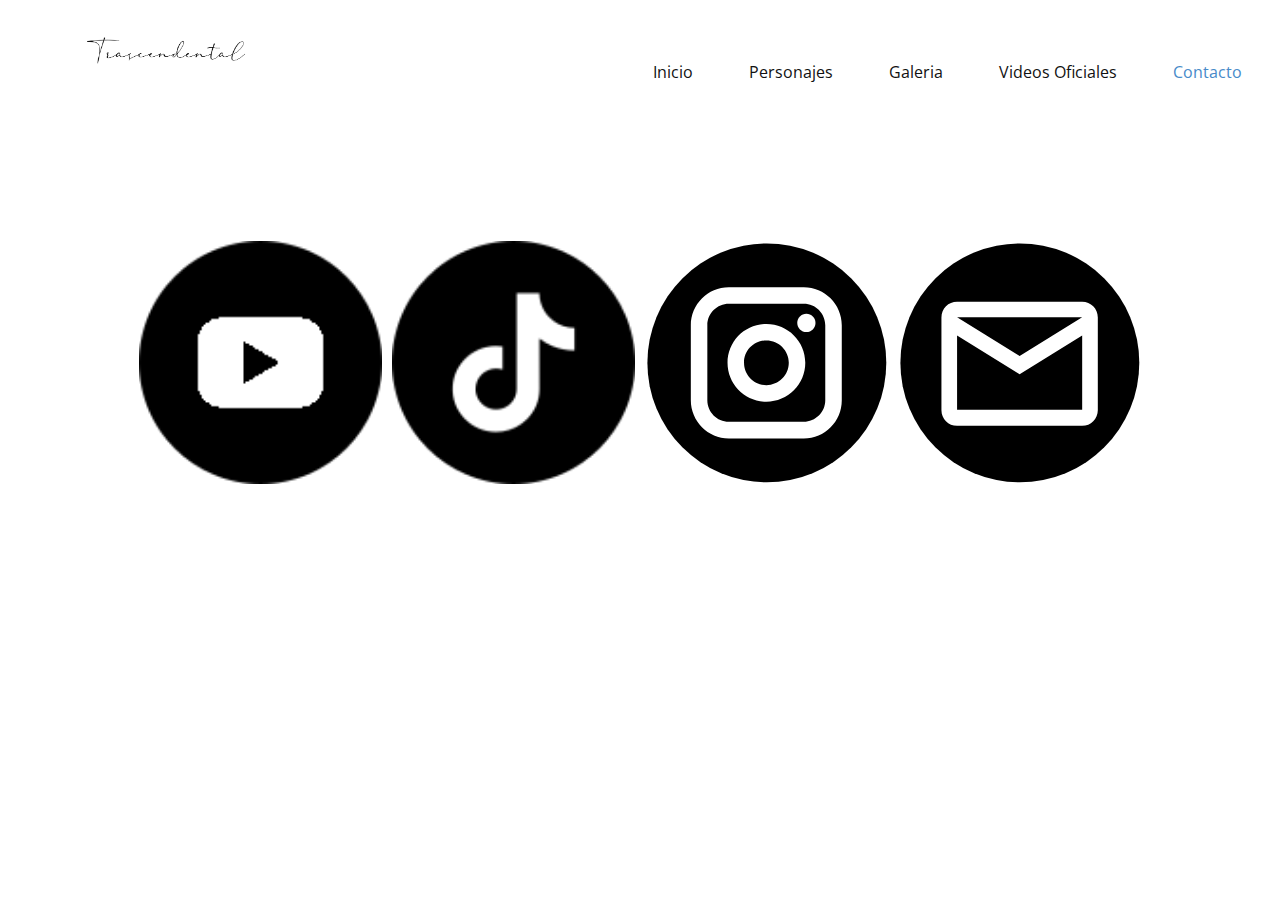
==== Contacto.html @ 2d38c0ff "Add files via upload" ====
<!DOCTYPE html>
<html style="font-size: 16px;" lang="es"><head>
    <meta name="viewport" content="width=device-width, initial-scale=1.0">
    <meta charset="utf-8">
    <meta name="keywords" content="">
    <meta name="description" content="">
    <title>Contacto</title>
    <link rel="stylesheet" href="nicepage.css" media="screen">
<link rel="stylesheet" href="Contacto.css" media="screen">
    <script class="u-script" type="text/javascript" src="jquery.js" defer=""></script>
    <script class="u-script" type="text/javascript" src="nicepage.js" defer=""></script>
    <meta name="generator" content="Nicepage 4.19.3, nicepage.com">
    <link id="u-theme-google-font" rel="stylesheet" href="https://fonts.googleapis.com/css?family=Roboto:100,100i,300,300i,400,400i,500,500i,700,700i,900,900i|Open+Sans:300,300i,400,400i,500,500i,600,600i,700,700i,800,800i">
    
    
    <script type="application/ld+json">{
		"@context": "http://schema.org",
		"@type": "Organization",
		"name": "",
		"logo": "images/Myproject-1.png"
}</script>
    <meta name="theme-color" content="#478ac9">
    <meta property="og:title" content="Contacto">
    <meta property="og:type" content="website">
  </head>
  <body class="u-body u-xl-mode" data-lang="es"><header class="u-clearfix u-header u-white u-header" id="sec-2659"><div class="u-clearfix u-sheet u-sheet-1">
        <a href="https://nicepage.com" class="u-image u-logo u-image-1" data-image-width="2559" data-image-height="853">
          <img src="images/Myproject-1.png" class="u-logo-image u-logo-image-1">
        </a>
        <nav class="u-menu u-menu-one-level u-offcanvas u-menu-1">
          <div class="menu-collapse" style="font-size: 1rem; letter-spacing: 0px;">
            <a class="u-button-style u-custom-left-right-menu-spacing u-custom-padding-bottom u-custom-top-bottom-menu-spacing u-nav-link u-text-active-palette-1-base u-text-hover-palette-2-base" href="#">
              <svg class="u-svg-link" viewBox="0 0 24 24"><use xmlns:xlink="http://www.w3.org/1999/xlink" xlink:href="#menu-hamburger"></use></svg>
              <svg class="u-svg-content" version="1.1" id="menu-hamburger" viewBox="0 0 16 16" x="0px" y="0px" xmlns:xlink="http://www.w3.org/1999/xlink" xmlns="http://www.w3.org/2000/svg"><g><rect y="1" width="16" height="2"></rect><rect y="7" width="16" height="2"></rect><rect y="13" width="16" height="2"></rect>
</g></svg>
            </a>
          </div>
          <div class="u-custom-menu u-nav-container">
            <ul class="u-nav u-unstyled u-nav-1"><li class="u-nav-item"><a class="u-button-style u-nav-link u-text-active-palette-1-base u-text-hover-palette-2-base" href="Inicio.html" style="padding: 10px 28px;">Inicio</a>
</li><li class="u-nav-item"><a class="u-button-style u-nav-link u-text-active-palette-1-base u-text-hover-palette-2-base" href="Personajes.html" style="padding: 10px 28px;">Personajes</a>
</li><li class="u-nav-item"><a class="u-button-style u-nav-link u-text-active-palette-1-base u-text-hover-palette-2-base" href="Galeria-.html" style="padding: 10px 28px;">Galeria </a>
</li><li class="u-nav-item"><a class="u-button-style u-nav-link u-text-active-palette-1-base u-text-hover-palette-2-base" href="Videos-Oficiales.html" style="padding: 10px 28px;">Videos Oficiales</a>
</li><li class="u-nav-item"><a class="u-button-style u-nav-link u-text-active-palette-1-base u-text-hover-palette-2-base" href="Contacto.html" style="padding: 10px 28px;">Contacto</a>
</li></ul>
          </div>
          <div class="u-custom-menu u-nav-container-collapse">
            <div class="u-black u-container-style u-inner-container-layout u-opacity u-opacity-95 u-sidenav">
              <div class="u-inner-container-layout u-sidenav-overflow">
                <div class="u-menu-close"></div>
                <ul class="u-align-center u-nav u-popupmenu-items u-unstyled u-nav-2"><li class="u-nav-item"><a class="u-button-style u-nav-link" href="Inicio.html">Inicio</a>
</li><li class="u-nav-item"><a class="u-button-style u-nav-link" href="Personajes.html">Personajes</a>
</li><li class="u-nav-item"><a class="u-button-style u-nav-link" href="Galeria-.html">Galeria </a>
</li><li class="u-nav-item"><a class="u-button-style u-nav-link" href="Videos-Oficiales.html">Videos Oficiales</a>
</li><li class="u-nav-item"><a class="u-button-style u-nav-link" href="Contacto.html">Contacto</a>
</li></ul>
              </div>
            </div>
            <div class="u-black u-menu-overlay u-opacity u-opacity-70"></div>
          </div>
        </nav>
      </div></header>
    <section class="u-clearfix u-section-1" id="sec-1d58">
      <div class="u-clearfix u-sheet u-valign-middle u-sheet-1">
        <div class="u-social-icons u-spacing-10 u-social-icons-1">
          <a class="u-social-url" title="Youtube" target="_blank" href="https://www.youtube.com/channel/UCppPQtvxBf1wOd4Tvjr6vfA"><span class="u-file-icon u-icon u-social-facebook u-social-icon u-text-black u-icon-1"><img src="images/3670147-3b7e85fe.png" alt=""></span>
          </a>
          <a class="u-social-url" title="TikTok" target="_blank" href="https://www.tiktok.com/@trascendentalserie"><span class="u-file-icon u-icon u-social-icon u-social-twitter u-text-black u-icon-2"><img src="images/3116491-20192429.png" alt=""></span>
          </a>
          <a class="u-social-url" title="instagram" target="_blank" href="https://www.instagram.com/trascendental_webserie/"><span class="u-icon u-social-icon u-social-instagram u-text-black u-icon-3"><svg class="u-svg-link" preserveAspectRatio="xMidYMin slice" viewBox="0 0 112 112" style=""><use xmlns:xlink="http://www.w3.org/1999/xlink" xlink:href="#svg-e556"></use></svg><svg class="u-svg-content" viewBox="0 0 112 112" x="0" y="0" id="svg-e556"><circle fill="currentColor" cx="56.1" cy="56.1" r="55"></circle><path fill="#FFFFFF" d="M55.9,38.2c-9.9,0-17.9,8-17.9,17.9C38,66,46,74,55.9,74c9.9,0,17.9-8,17.9-17.9C73.8,46.2,65.8,38.2,55.9,38.2
z M55.9,66.4c-5.7,0-10.3-4.6-10.3-10.3c-0.1-5.7,4.6-10.3,10.3-10.3c5.7,0,10.3,4.6,10.3,10.3C66.2,61.8,61.6,66.4,55.9,66.4z"></path><path fill="#FFFFFF" d="M74.3,33.5c-2.3,0-4.2,1.9-4.2,4.2s1.9,4.2,4.2,4.2s4.2-1.9,4.2-4.2S76.6,33.5,74.3,33.5z"></path><path fill="#FFFFFF" d="M73.1,21.3H38.6c-9.7,0-17.5,7.9-17.5,17.5v34.5c0,9.7,7.9,17.6,17.5,17.6h34.5c9.7,0,17.5-7.9,17.5-17.5V38.8
C90.6,29.1,82.7,21.3,73.1,21.3z M83,73.3c0,5.5-4.5,9.9-9.9,9.9H38.6c-5.5,0-9.9-4.5-9.9-9.9V38.8c0-5.5,4.5-9.9,9.9-9.9h34.5
c5.5,0,9.9,4.5,9.9,9.9V73.3z"></path></svg></span>
          </a>
          <a class="u-social-url" target="_blank" data-type="Email" title="Email" href="mailto:trascendentalserie@gmail.com"><span class="u-icon u-social-email u-social-icon u-text-black u-icon-4"><svg class="u-svg-link" preserveAspectRatio="xMidYMin slice" viewBox="0 0 112 112" style=""><use xmlns:xlink="http://www.w3.org/1999/xlink" xlink:href="#svg-6e7f"></use></svg><svg class="u-svg-content" viewBox="0 0 112 112" x="0" y="0" id="svg-6e7f"><circle fill="currentColor" cx="56.1" cy="56.1" r="55"></circle><path id="path3864" fill="#FFFFFF" d="M27.2,28h57.6c4,0,7.2,3.2,7.2,7.2l0,0v42.7c0,3.9-3.2,7.2-7.2,7.2l0,0H27.2
	c-4,0-7.2-3.2-7.2-7.2V35.2C20,31.1,23.2,28,27.2,28 M56,52.9l28.8-17.8H27.2L56,52.9 M27.2,77.7h57.6V43.5L56,61.3L27.2,43.5V77.7z
	"></path></svg></span>
          </a>
        </div>
      </div>
    </section>  
</body></html>
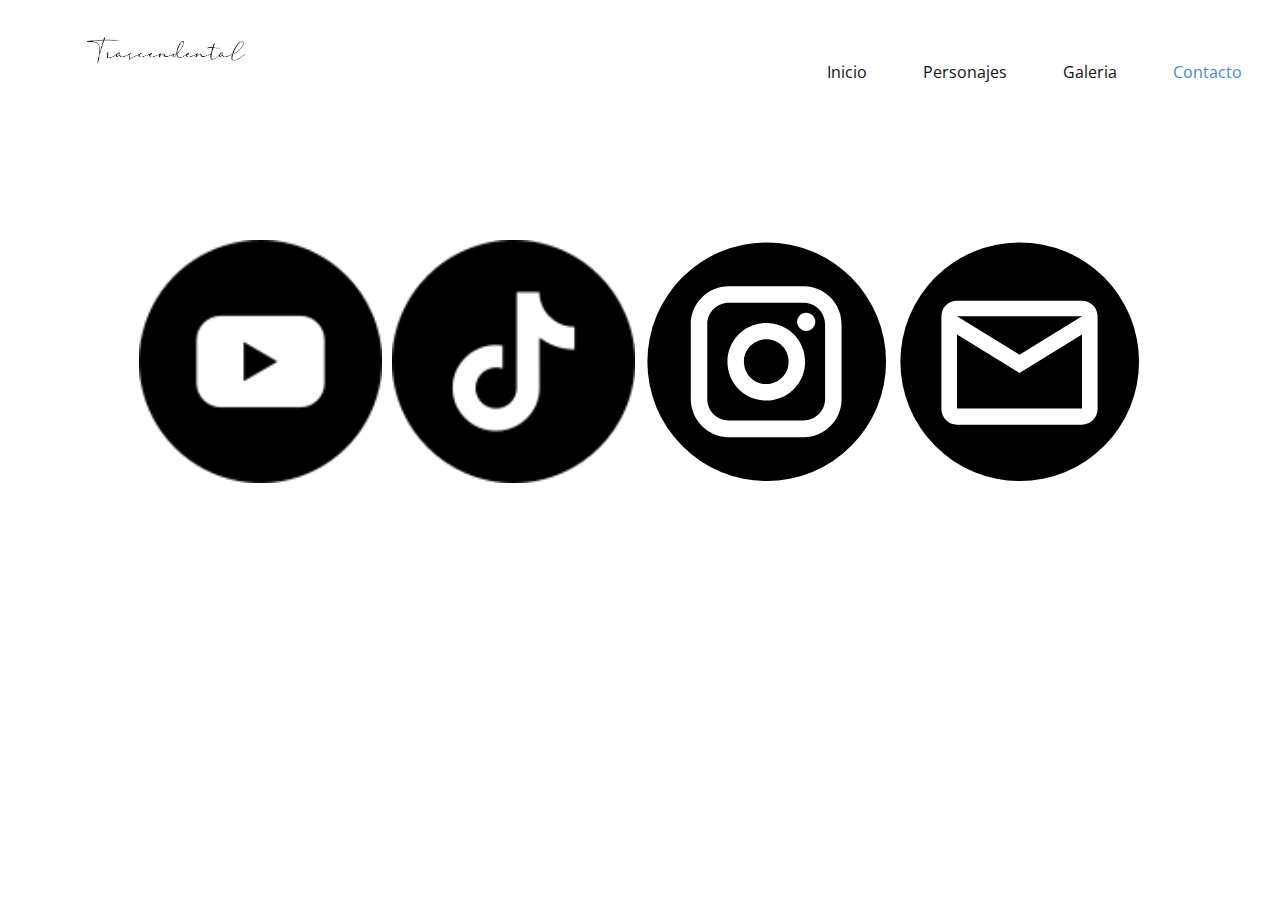
==== commit 9771248c: "Add files via upload" ====
--- a/Contacto.html
+++ b/Contacto.html
@@ -9,7 +9,7 @@
 <link rel="stylesheet" href="Contacto.css" media="screen">
     <script class="u-script" type="text/javascript" src="jquery.js" defer=""></script>
     <script class="u-script" type="text/javascript" src="nicepage.js" defer=""></script>
-    <meta name="generator" content="Nicepage 4.19.3, nicepage.com">
+    <meta name="generator" content="Nicepage 4.21.5, nicepage.com">
     <link id="u-theme-google-font" rel="stylesheet" href="https://fonts.googleapis.com/css?family=Roboto:100,100i,300,300i,400,400i,500,500i,700,700i,900,900i|Open+Sans:300,300i,400,400i,500,500i,600,600i,700,700i,800,800i">
     
     
@@ -24,7 +24,7 @@
     <meta property="og:type" content="website">
   </head>
   <body class="u-body u-xl-mode" data-lang="es"><header class="u-clearfix u-header u-white u-header" id="sec-2659"><div class="u-clearfix u-sheet u-sheet-1">
-        <a href="https://nicepage.com" class="u-image u-logo u-image-1" data-image-width="2559" data-image-height="853">
+        <a href="Inicio.html" class="u-image u-logo u-image-1" data-image-width="2559" data-image-height="853" title="Inicio">
           <img src="images/Myproject-1.png" class="u-logo-image u-logo-image-1">
         </a>
         <nav class="u-menu u-menu-one-level u-offcanvas u-menu-1">
@@ -39,7 +39,6 @@
             <ul class="u-nav u-unstyled u-nav-1"><li class="u-nav-item"><a class="u-button-style u-nav-link u-text-active-palette-1-base u-text-hover-palette-2-base" href="Inicio.html" style="padding: 10px 28px;">Inicio</a>
 </li><li class="u-nav-item"><a class="u-button-style u-nav-link u-text-active-palette-1-base u-text-hover-palette-2-base" href="Personajes.html" style="padding: 10px 28px;">Personajes</a>
 </li><li class="u-nav-item"><a class="u-button-style u-nav-link u-text-active-palette-1-base u-text-hover-palette-2-base" href="Galeria-.html" style="padding: 10px 28px;">Galeria </a>
-</li><li class="u-nav-item"><a class="u-button-style u-nav-link u-text-active-palette-1-base u-text-hover-palette-2-base" href="Videos-Oficiales.html" style="padding: 10px 28px;">Videos Oficiales</a>
 </li><li class="u-nav-item"><a class="u-button-style u-nav-link u-text-active-palette-1-base u-text-hover-palette-2-base" href="Contacto.html" style="padding: 10px 28px;">Contacto</a>
 </li></ul>
           </div>
@@ -50,7 +49,6 @@
                 <ul class="u-align-center u-nav u-popupmenu-items u-unstyled u-nav-2"><li class="u-nav-item"><a class="u-button-style u-nav-link" href="Inicio.html">Inicio</a>
 </li><li class="u-nav-item"><a class="u-button-style u-nav-link" href="Personajes.html">Personajes</a>
 </li><li class="u-nav-item"><a class="u-button-style u-nav-link" href="Galeria-.html">Galeria </a>
-</li><li class="u-nav-item"><a class="u-button-style u-nav-link" href="Videos-Oficiales.html">Videos Oficiales</a>
 </li><li class="u-nav-item"><a class="u-button-style u-nav-link" href="Contacto.html">Contacto</a>
 </li></ul>
               </div>
@@ -60,9 +58,9 @@
         </nav>
       </div></header>
     <section class="u-clearfix u-section-1" id="sec-1d58">
-      <div class="u-clearfix u-sheet u-valign-middle u-sheet-1">
+      <div class="u-clearfix u-sheet u-sheet-1">
         <div class="u-social-icons u-spacing-10 u-social-icons-1">
-          <a class="u-social-url" title="Youtube" target="_blank" href="https://www.youtube.com/channel/UCppPQtvxBf1wOd4Tvjr6vfA"><span class="u-file-icon u-icon u-social-facebook u-social-icon u-text-black u-icon-1"><img src="images/3670147-3b7e85fe.png" alt=""></span>
+          <a class="u-social-url" title="Youtube" target="_blank" href="https://www.youtube.com/channel/UCppPQtvxBf1wOd4Tvjr6vfA"><span class="u-file-icon u-icon u-social-facebook u-social-icon u-icon-1"><img src="images/3669688.png" alt=""></span>
           </a>
           <a class="u-social-url" title="TikTok" target="_blank" href="https://www.tiktok.com/@trascendentalserie"><span class="u-file-icon u-icon u-social-icon u-social-twitter u-text-black u-icon-2"><img src="images/3116491-20192429.png" alt=""></span>
           </a>
@@ -77,5 +75,5 @@
           </a>
         </div>
       </div>
-    </section>  
+    </section>
 </body></html>--- a/nicepage.css
+++ b/nicepage.css
@@ -1224,6 +1224,9 @@
   margin-bottom: 50px;
   padding-left: 50px;
 }
+.u-form-vertical.u-form-spacing-50 .u-form-group.u-form-line {
+  margin-left: 50px;
+}
 .u-form-vertical.u-form-spacing-49 {
   margin-left: -49px;
   width: calc(100% +  49px);
@@ -1232,6 +1235,9 @@
   margin-bottom: 49px;
   padding-left: 49px;
 }
+.u-form-vertical.u-form-spacing-49 .u-form-group.u-form-line {
+  margin-left: 49px;
+}
 .u-form-vertical.u-form-spacing-48 {
   margin-left: -48px;
   width: calc(100% +  48px);
@@ -1240,6 +1246,9 @@
   margin-bottom: 48px;
   padding-left: 48px;
 }
+.u-form-vertical.u-form-spacing-48 .u-form-group.u-form-line {
+  margin-left: 48px;
+}
 .u-form-vertical.u-form-spacing-47 {
   margin-left: -47px;
   width: calc(100% +  47px);
@@ -1248,6 +1257,9 @@
   margin-bottom: 47px;
   padding-left: 47px;
 }
+.u-form-vertical.u-form-spacing-47 .u-form-group.u-form-line {
+  margin-left: 47px;
+}
 .u-form-vertical.u-form-spacing-46 {
   margin-left: -46px;
   width: calc(100% +  46px);
@@ -1256,6 +1268,9 @@
   margin-bottom: 46px;
   padding-left: 46px;
 }
+.u-form-vertical.u-form-spacing-46 .u-form-group.u-form-line {
+  margin-left: 46px;
+}
 .u-form-vertical.u-form-spacing-45 {
   margin-left: -45px;
   width: calc(100% +  45px);
@@ -1264,6 +1279,9 @@
   margin-bottom: 45px;
   padding-left: 45px;
 }
+.u-form-vertical.u-form-spacing-45 .u-form-group.u-form-line {
+  margin-left: 45px;
+}
 .u-form-vertical.u-form-spacing-44 {
   margin-left: -44px;
   width: calc(100% +  44px);
@@ -1272,6 +1290,9 @@
   margin-bottom: 44px;
   padding-left: 44px;
 }
+.u-form-vertical.u-form-spacing-44 .u-form-group.u-form-line {
+  margin-left: 44px;
+}
 .u-form-vertical.u-form-spacing-43 {
   margin-left: -43px;
   width: calc(100% +  43px);
@@ -1280,6 +1301,9 @@
   margin-bottom: 43px;
   padding-left: 43px;
 }
+.u-form-vertical.u-form-spacing-43 .u-form-group.u-form-line {
+  margin-left: 43px;
+}
 .u-form-vertical.u-form-spacing-42 {
   margin-left: -42px;
   width: calc(100% +  42px);
@@ -1288,6 +1312,9 @@
   margin-bottom: 42px;
   padding-left: 42px;
 }
+.u-form-vertical.u-form-spacing-42 .u-form-group.u-form-line {
+  margin-left: 42px;
+}
 .u-form-vertical.u-form-spacing-41 {
   margin-left: -41px;
   width: calc(100% +  41px);
@@ -1296,6 +1323,9 @@
   margin-bottom: 41px;
   padding-left: 41px;
 }
+.u-form-vertical.u-form-spacing-41 .u-form-group.u-form-line {
+  margin-left: 41px;
+}
 .u-form-vertical.u-form-spacing-40 {
   margin-left: -40px;
   width: calc(100% +  40px);
@@ -1304,6 +1334,9 @@
   margin-bottom: 40px;
   padding-left: 40px;
 }
+.u-form-vertical.u-form-spacing-40 .u-form-group.u-form-line {
+  margin-left: 40px;
+}
 .u-form-vertical.u-form-spacing-39 {
   margin-left: -39px;
   width: calc(100% +  39px);
@@ -1312,6 +1345,9 @@
   margin-bottom: 39px;
   padding-left: 39px;
 }
+.u-form-vertical.u-form-spacing-39 .u-form-group.u-form-line {
+  margin-left: 39px;
+}
 .u-form-vertical.u-form-spacing-38 {
   margin-left: -38px;
   width: calc(100% +  38px);
@@ -1320,6 +1356,9 @@
   margin-bottom: 38px;
   padding-left: 38px;
 }
+.u-form-vertical.u-form-spacing-38 .u-form-group.u-form-line {
+  margin-left: 38px;
+}
 .u-form-vertical.u-form-spacing-37 {
   margin-left: -37px;
   width: calc(100% +  37px);
@@ -1328,6 +1367,9 @@
   margin-bottom: 37px;
   padding-left: 37px;
 }
+.u-form-vertical.u-form-spacing-37 .u-form-group.u-form-line {
+  margin-left: 37px;
+}
 .u-form-vertical.u-form-spacing-36 {
   margin-left: -36px;
   width: calc(100% +  36px);
@@ -1336,6 +1378,9 @@
   margin-bottom: 36px;
   padding-left: 36px;
 }
+.u-form-vertical.u-form-spacing-36 .u-form-group.u-form-line {
+  margin-left: 36px;
+}
 .u-form-vertical.u-form-spacing-35 {
   margin-left: -35px;
   width: calc(100% +  35px);
@@ -1344,6 +1389,9 @@
   margin-bottom: 35px;
   padding-left: 35px;
 }
+.u-form-vertical.u-form-spacing-35 .u-form-group.u-form-line {
+  margin-left: 35px;
+}
 .u-form-vertical.u-form-spacing-34 {
   margin-left: -34px;
   width: calc(100% +  34px);
@@ -1352,6 +1400,9 @@
   margin-bottom: 34px;
   padding-left: 34px;
 }
+.u-form-vertical.u-form-spacing-34 .u-form-group.u-form-line {
+  margin-left: 34px;
+}
 .u-form-vertical.u-form-spacing-33 {
   margin-left: -33px;
   width: calc(100% +  33px);
@@ -1360,6 +1411,9 @@
   margin-bottom: 33px;
   padding-left: 33px;
 }
+.u-form-vertical.u-form-spacing-33 .u-form-group.u-form-line {
+  margin-left: 33px;
+}
 .u-form-vertical.u-form-spacing-32 {
   margin-left: -32px;
   width: calc(100% +  32px);
@@ -1368,6 +1422,9 @@
   margin-bottom: 32px;
   padding-left: 32px;
 }
+.u-form-vertical.u-form-spacing-32 .u-form-group.u-form-line {
+  margin-left: 32px;
+}
 .u-form-vertical.u-form-spacing-31 {
   margin-left: -31px;
   width: calc(100% +  31px);
@@ -1376,6 +1433,9 @@
   margin-bottom: 31px;
   padding-left: 31px;
 }
+.u-form-vertical.u-form-spacing-31 .u-form-group.u-form-line {
+  margin-left: 31px;
+}
 .u-form-vertical.u-form-spacing-30 {
   margin-left: -30px;
   width: calc(100% +  30px);
@@ -1384,6 +1444,9 @@
   margin-bottom: 30px;
   padding-left: 30px;
 }
+.u-form-vertical.u-form-spacing-30 .u-form-group.u-form-line {
+  margin-left: 30px;
+}
 .u-form-vertical.u-form-spacing-29 {
   margin-left: -29px;
   width: calc(100% +  29px);
@@ -1392,6 +1455,9 @@
   margin-bottom: 29px;
   padding-left: 29px;
 }
+.u-form-vertical.u-form-spacing-29 .u-form-group.u-form-line {
+  margin-left: 29px;
+}
 .u-form-vertical.u-form-spacing-28 {
   margin-left: -28px;
   width: calc(100% +  28px);
@@ -1400,6 +1466,9 @@
   margin-bottom: 28px;
   padding-left: 28px;
 }
+.u-form-vertical.u-form-spacing-28 .u-form-group.u-form-line {
+  margin-left: 28px;
+}
 .u-form-vertical.u-form-spacing-27 {
   margin-left: -27px;
   width: calc(100% +  27px);
@@ -1408,6 +1477,9 @@
   margin-bottom: 27px;
   padding-left: 27px;
 }
+.u-form-vertical.u-form-spacing-27 .u-form-group.u-form-line {
+  margin-left: 27px;
+}
 .u-form-vertical.u-form-spacing-26 {
   margin-left: -26px;
   width: calc(100% +  26px);
@@ -1416,6 +1488,9 @@
   margin-bottom: 26px;
   padding-left: 26px;
 }
+.u-form-vertical.u-form-spacing-26 .u-form-group.u-form-line {
+  margin-left: 26px;
+}
 .u-form-vertical.u-form-spacing-25 {
   margin-left: -25px;
   width: calc(100% +  25px);
@@ -1424,6 +1499,9 @@
   margin-bottom: 25px;
   padding-left: 25px;
 }
+.u-form-vertical.u-form-spacing-25 .u-form-group.u-form-line {
+  margin-left: 25px;
+}
 .u-form-vertical.u-form-spacing-24 {
   margin-left: -24px;
   width: calc(100% +  24px);
@@ -1432,6 +1510,9 @@
   margin-bottom: 24px;
   padding-left: 24px;
 }
+.u-form-vertical.u-form-spacing-24 .u-form-group.u-form-line {
+  margin-left: 24px;
+}
 .u-form-vertical.u-form-spacing-23 {
   margin-left: -23px;
   width: calc(100% +  23px);
@@ -1440,6 +1521,9 @@
   margin-bottom: 23px;
   padding-left: 23px;
 }
+.u-form-vertical.u-form-spacing-23 .u-form-group.u-form-line {
+  margin-left: 23px;
+}
 .u-form-vertical.u-form-spacing-22 {
   margin-left: -22px;
   width: calc(100% +  22px);
@@ -1448,6 +1532,9 @@
   margin-bottom: 22px;
   padding-left: 22px;
 }
+.u-form-vertical.u-form-spacing-22 .u-form-group.u-form-line {
+  margin-left: 22px;
+}
 .u-form-vertical.u-form-spacing-21 {
   margin-left: -21px;
   width: calc(100% +  21px);
@@ -1456,6 +1543,9 @@
   margin-bottom: 21px;
   padding-left: 21px;
 }
+.u-form-vertical.u-form-spacing-21 .u-form-group.u-form-line {
+  margin-left: 21px;
+}
 .u-form-vertical.u-form-spacing-20 {
   margin-left: -20px;
   width: calc(100% +  20px);
@@ -1464,6 +1554,9 @@
   margin-bottom: 20px;
   padding-left: 20px;
 }
+.u-form-vertical.u-form-spacing-20 .u-form-group.u-form-line {
+  margin-left: 20px;
+}
 .u-form-vertical.u-form-spacing-19 {
   margin-left: -19px;
   width: calc(100% +  19px);
@@ -1472,6 +1565,9 @@
   margin-bottom: 19px;
   padding-left: 19px;
 }
+.u-form-vertical.u-form-spacing-19 .u-form-group.u-form-line {
+  margin-left: 19px;
+}
 .u-form-vertical.u-form-spacing-18 {
   margin-left: -18px;
   width: calc(100% +  18px);
@@ -1480,6 +1576,9 @@
   margin-bottom: 18px;
   padding-left: 18px;
 }
+.u-form-vertical.u-form-spacing-18 .u-form-group.u-form-line {
+  margin-left: 18px;
+}
 .u-form-vertical.u-form-spacing-17 {
   margin-left: -17px;
   width: calc(100% +  17px);
@@ -1488,6 +1587,9 @@
   margin-bottom: 17px;
   padding-left: 17px;
 }
+.u-form-vertical.u-form-spacing-17 .u-form-group.u-form-line {
+  margin-left: 17px;
+}
 .u-form-vertical.u-form-spacing-16 {
   margin-left: -16px;
   width: calc(100% +  16px);
@@ -1496,6 +1598,9 @@
   margin-bottom: 16px;
   padding-left: 16px;
 }
+.u-form-vertical.u-form-spacing-16 .u-form-group.u-form-line {
+  margin-left: 16px;
+}
 .u-form-vertical.u-form-spacing-15 {
   margin-left: -15px;
   width: calc(100% +  15px);
@@ -1504,6 +1609,9 @@
   margin-bottom: 15px;
   padding-left: 15px;
 }
+.u-form-vertical.u-form-spacing-15 .u-form-group.u-form-line {
+  margin-left: 15px;
+}
 .u-form-vertical.u-form-spacing-14 {
   margin-left: -14px;
   width: calc(100% +  14px);
@@ -1512,6 +1620,9 @@
   margin-bottom: 14px;
   padding-left: 14px;
 }
+.u-form-vertical.u-form-spacing-14 .u-form-group.u-form-line {
+  margin-left: 14px;
+}
 .u-form-vertical.u-form-spacing-13 {
   margin-left: -13px;
   width: calc(100% +  13px);
@@ -1520,6 +1631,9 @@
   margin-bottom: 13px;
   padding-left: 13px;
 }
+.u-form-vertical.u-form-spacing-13 .u-form-group.u-form-line {
+  margin-left: 13px;
+}
 .u-form-vertical.u-form-spacing-12 {
   margin-left: -12px;
   width: calc(100% +  12px);
@@ -1528,6 +1642,9 @@
   margin-bottom: 12px;
   padding-left: 12px;
 }
+.u-form-vertical.u-form-spacing-12 .u-form-group.u-form-line {
+  margin-left: 12px;
+}
 .u-form-vertical.u-form-spacing-11 {
   margin-left: -11px;
   width: calc(100% +  11px);
@@ -1536,6 +1653,9 @@
   margin-bottom: 11px;
   padding-left: 11px;
 }
+.u-form-vertical.u-form-spacing-11 .u-form-group.u-form-line {
+  margin-left: 11px;
+}
 .u-form-vertical.u-form-spacing-10 {
   margin-left: -10px;
   width: calc(100% +  10px);
@@ -1544,6 +1664,9 @@
   margin-bottom: 10px;
   padding-left: 10px;
 }
+.u-form-vertical.u-form-spacing-10 .u-form-group.u-form-line {
+  margin-left: 10px;
+}
 .u-form-vertical.u-form-spacing-9 {
   margin-left: -9px;
   width: calc(100% +  9px);
@@ -1552,6 +1675,9 @@
   margin-bottom: 9px;
   padding-left: 9px;
 }
+.u-form-vertical.u-form-spacing-9 .u-form-group.u-form-line {
+  margin-left: 9px;
+}
 .u-form-vertical.u-form-spacing-8 {
   margin-left: -8px;
   width: calc(100% +  8px);
@@ -1560,6 +1686,9 @@
   margin-bottom: 8px;
   padding-left: 8px;
 }
+.u-form-vertical.u-form-spacing-8 .u-form-group.u-form-line {
+  margin-left: 8px;
+}
 .u-form-vertical.u-form-spacing-7 {
   margin-left: -7px;
   width: calc(100% +  7px);
@@ -1568,6 +1697,9 @@
   margin-bottom: 7px;
   padding-left: 7px;
 }
+.u-form-vertical.u-form-spacing-7 .u-form-group.u-form-line {
+  margin-left: 7px;
+}
 .u-form-vertical.u-form-spacing-6 {
   margin-left: -6px;
   width: calc(100% +  6px);
@@ -1576,6 +1708,9 @@
   margin-bottom: 6px;
   padding-left: 6px;
 }
+.u-form-vertical.u-form-spacing-6 .u-form-group.u-form-line {
+  margin-left: 6px;
+}
 .u-form-vertical.u-form-spacing-5 {
   margin-left: -5px;
   width: calc(100% +  5px);
@@ -1584,6 +1719,9 @@
   margin-bottom: 5px;
   padding-left: 5px;
 }
+.u-form-vertical.u-form-spacing-5 .u-form-group.u-form-line {
+  margin-left: 5px;
+}
 .u-form-vertical.u-form-spacing-4 {
   margin-left: -4px;
   width: calc(100% +  4px);
@@ -1592,6 +1730,9 @@
   margin-bottom: 4px;
   padding-left: 4px;
 }
+.u-form-vertical.u-form-spacing-4 .u-form-group.u-form-line {
+  margin-left: 4px;
+}
 .u-form-vertical.u-form-spacing-3 {
   margin-left: -3px;
   width: calc(100% +  3px);
@@ -1600,6 +1741,9 @@
   margin-bottom: 3px;
   padding-left: 3px;
 }
+.u-form-vertical.u-form-spacing-3 .u-form-group.u-form-line {
+  margin-left: 3px;
+}
 .u-form-vertical.u-form-spacing-2 {
   margin-left: -2px;
   width: calc(100% +  2px);
@@ -1608,6 +1752,9 @@
   margin-bottom: 2px;
   padding-left: 2px;
 }
+.u-form-vertical.u-form-spacing-2 .u-form-group.u-form-line {
+  margin-left: 2px;
+}
 .u-form-vertical.u-form-spacing-1 {
   margin-left: -1px;
   width: calc(100% +  1px);
@@ -1616,6 +1763,9 @@
   margin-bottom: 1px;
   padding-left: 1px;
 }
+.u-form-vertical.u-form-spacing-1 .u-form-group.u-form-line {
+  margin-left: 1px;
+}
 .u-form-vertical.u-form-spacing-0 {
   margin-left: 0px;
   width: calc(100% +  0px);
@@ -1623,6 +1773,9 @@
 .u-form-vertical.u-form-spacing-0 .u-form-group {
   margin-bottom: 0px;
   padding-left: 0px;
+}
+.u-form-vertical.u-form-spacing-0 .u-form-group.u-form-line {
+  margin-left: 0px;
 }
 .u-form-vertical .u-form-group {
   width: 100%;
@@ -1690,6 +1843,12 @@
   margin-bottom: 0;
   flex-grow: 1;
 }
+.u-form-horizontal .u-form-group.u-form-image {
+  display: none;
+}
+.u-form-horizontal .u-form-group.u-form-line {
+  display: none;
+}
 .u-form-horizontal .u-form-submit {
   display: flex;
   flex-grow: 0 !important;
@@ -1710,7 +1869,7 @@
   flex-shrink: 1;
   min-width: 0px;
 }
-.u-label-none:not(.u-form-agree):not(.u-form-checkbox):not(.u-form-checkbox-group):not(.u-form-radiobutton) label {
+.u-label-none:not(.u-form-agree):not(.u-form-checkbox) > label {
   display: none !important;
 }
 .u-form-horizontal .input-group {
@@ -2058,9 +2217,54 @@
   margin-top: 0.5em;
   margin-bottom: 0;
 }
-.u-form-text .u-text {
+.u-form-text.u-text {
   margin-top: 0;
   margin-bottom: 0;
+}
+.u-input-row {
+  display: flex;
+  align-items: center;
+}
+.u-input-row input {
+  margin: 0;
+  flex-shrink: 0;
+}
+.u-input-row .u-label {
+  display: inline-block;
+  margin-left: 5px;
+  margin-bottom: 0;
+}
+.u-form-input-layout-horizontal .u-form-radio-button-wrapper,
+.u-form-input-layout-horizontal .u-form-checkbox-group-wrapper {
+  display: flex;
+  align-items: center;
+  flex-wrap: wrap;
+}
+.u-form-input-layout-horizontal .u-form-radio-button-wrapper .u-input-row,
+.u-form-input-layout-horizontal .u-form-checkbox-group-wrapper .u-input-row {
+  margin-right: 1em;
+}
+.u-form-rating .u-input-hidden {
+  height: 100%;
+  width: 0 !important;
+  opacity: 0;
+  flex-grow: 0;
+  float: right;
+  display: block;
+  border: none;
+  pointer-events: none;
+  margin-left: -12%;
+}
+.u-form-rating .u-rating-icons {
+  display: flex;
+}
+.u-form-rating .u-rating-icons .u-form-rating-item {
+  display: inline;
+  line-height: 0;
+  cursor: pointer;
+}
+.u-form-horizontal .u-form-rating.u-form-group {
+  display: none;
 }
 *,
 *:before,
@@ -2129,7 +2333,8 @@
 .u-text.u-indent-100 ol {
   padding-left: 120px;
 }
-.u-form-vertical .u-label-left .u-spacing-100.u-label {
+.u-form-vertical .u-label-left .u-spacing-100.u-label,
+.u-rating-icons.u-spacing-100 > .u-form-rating-item {
   margin-right: 100px;
 }
 .u-spacing-100.u-countdown-counter > div + div,
@@ -2161,7 +2366,8 @@
 .u-text.u-indent-99 ol {
   padding-left: 119px;
 }
-.u-form-vertical .u-label-left .u-spacing-99.u-label {
+.u-form-vertical .u-label-left .u-spacing-99.u-label,
+.u-rating-icons.u-spacing-99 > .u-form-rating-item {
   margin-right: 99px;
 }
 .u-spacing-99.u-countdown-counter > div + div,
@@ -2193,7 +2399,8 @@
 .u-text.u-indent-98 ol {
   padding-left: 118px;
 }
-.u-form-vertical .u-label-left .u-spacing-98.u-label {
+.u-form-vertical .u-label-left .u-spacing-98.u-label,
+.u-rating-icons.u-spacing-98 > .u-form-rating-item {
   margin-right: 98px;
 }
 .u-spacing-98.u-countdown-counter > div + div,
@@ -2225,7 +2432,8 @@
 .u-text.u-indent-97 ol {
   padding-left: 117px;
 }
-.u-form-vertical .u-label-left .u-spacing-97.u-label {
+.u-form-vertical .u-label-left .u-spacing-97.u-label,
+.u-rating-icons.u-spacing-97 > .u-form-rating-item {
   margin-right: 97px;
 }
 .u-spacing-97.u-countdown-counter > div + div,
@@ -2257,7 +2465,8 @@
 .u-text.u-indent-96 ol {
   padding-left: 116px;
 }
-.u-form-vertical .u-label-left .u-spacing-96.u-label {
+.u-form-vertical .u-label-left .u-spacing-96.u-label,
+.u-rating-icons.u-spacing-96 > .u-form-rating-item {
   margin-right: 96px;
 }
 .u-spacing-96.u-countdown-counter > div + div,
@@ -2289,7 +2498,8 @@
 .u-text.u-indent-95 ol {
   padding-left: 115px;
 }
-.u-form-vertical .u-label-left .u-spacing-95.u-label {
+.u-form-vertical .u-label-left .u-spacing-95.u-label,
+.u-rating-icons.u-spacing-95 > .u-form-rating-item {
   margin-right: 95px;
 }
 .u-spacing-95.u-countdown-counter > div + div,
@@ -2321,7 +2531,8 @@
 .u-text.u-indent-94 ol {
   padding-left: 114px;
 }
-.u-form-vertical .u-label-left .u-spacing-94.u-label {
+.u-form-vertical .u-label-left .u-spacing-94.u-label,
+.u-rating-icons.u-spacing-94 > .u-form-rating-item {
   margin-right: 94px;
 }
 .u-spacing-94.u-countdown-counter > div + div,
@@ -2353,7 +2564,8 @@
 .u-text.u-indent-93 ol {
   padding-left: 113px;
 }
-.u-form-vertical .u-label-left .u-spacing-93.u-label {
+.u-form-vertical .u-label-left .u-spacing-93.u-label,
+.u-rating-icons.u-spacing-93 > .u-form-rating-item {
   margin-right: 93px;
 }
 .u-spacing-93.u-countdown-counter > div + div,
@@ -2385,7 +2597,8 @@
 .u-text.u-indent-92 ol {
   padding-left: 112px;
 }
-.u-form-vertical .u-label-left .u-spacing-92.u-label {
+.u-form-vertical .u-label-left .u-spacing-92.u-label,
+.u-rating-icons.u-spacing-92 > .u-form-rating-item {
   margin-right: 92px;
 }
 .u-spacing-92.u-countdown-counter > div + div,
@@ -2417,7 +2630,8 @@
 .u-text.u-indent-91 ol {
   padding-left: 111px;
 }
-.u-form-vertical .u-label-left .u-spacing-91.u-label {
+.u-form-vertical .u-label-left .u-spacing-91.u-label,
+.u-rating-icons.u-spacing-91 > .u-form-rating-item {
   margin-right: 91px;
 }
 .u-spacing-91.u-countdown-counter > div + div,
@@ -2449,7 +2663,8 @@
 .u-text.u-indent-90 ol {
   padding-left: 110px;
 }
-.u-form-vertical .u-label-left .u-spacing-90.u-label {
+.u-form-vertical .u-label-left .u-spacing-90.u-label,
+.u-rating-icons.u-spacing-90 > .u-form-rating-item {
   margin-right: 90px;
 }
 .u-spacing-90.u-countdown-counter > div + div,
@@ -2481,7 +2696,8 @@
 .u-text.u-indent-89 ol {
   padding-left: 109px;
 }
-.u-form-vertical .u-label-left .u-spacing-89.u-label {
+.u-form-vertical .u-label-left .u-spacing-89.u-label,
+.u-rating-icons.u-spacing-89 > .u-form-rating-item {
   margin-right: 89px;
 }
 .u-spacing-89.u-countdown-counter > div + div,
@@ -2513,7 +2729,8 @@
 .u-text.u-indent-88 ol {
   padding-left: 108px;
 }
-.u-form-vertical .u-label-left .u-spacing-88.u-label {
+.u-form-vertical .u-label-left .u-spacing-88.u-label,
+.u-rating-icons.u-spacing-88 > .u-form-rating-item {
   margin-right: 88px;
 }
 .u-spacing-88.u-countdown-counter > div + div,
@@ -2545,7 +2762,8 @@
 .u-text.u-indent-87 ol {
   padding-left: 107px;
 }
-.u-form-vertical .u-label-left .u-spacing-87.u-label {
+.u-form-vertical .u-label-left .u-spacing-87.u-label,
+.u-rating-icons.u-spacing-87 > .u-form-rating-item {
   margin-right: 87px;
 }
 .u-spacing-87.u-countdown-counter > div + div,
@@ -2577,7 +2795,8 @@
 .u-text.u-indent-86 ol {
   padding-left: 106px;
 }
-.u-form-vertical .u-label-left .u-spacing-86.u-label {
+.u-form-vertical .u-label-left .u-spacing-86.u-label,
+.u-rating-icons.u-spacing-86 > .u-form-rating-item {
   margin-right: 86px;
 }
 .u-spacing-86.u-countdown-counter > div + div,
@@ -2609,7 +2828,8 @@
 .u-text.u-indent-85 ol {
   padding-left: 105px;
 }
-.u-form-vertical .u-label-left .u-spacing-85.u-label {
+.u-form-vertical .u-label-left .u-spacing-85.u-label,
+.u-rating-icons.u-spacing-85 > .u-form-rating-item {
   margin-right: 85px;
 }
 .u-spacing-85.u-countdown-counter > div + div,
@@ -2641,7 +2861,8 @@
 .u-text.u-indent-84 ol {
   padding-left: 104px;
 }
-.u-form-vertical .u-label-left .u-spacing-84.u-label {
+.u-form-vertical .u-label-left .u-spacing-84.u-label,
+.u-rating-icons.u-spacing-84 > .u-form-rating-item {
   margin-right: 84px;
 }
 .u-spacing-84.u-countdown-counter > div + div,
@@ -2673,7 +2894,8 @@
 .u-text.u-indent-83 ol {
   padding-left: 103px;
 }
-.u-form-vertical .u-label-left .u-spacing-83.u-label {
+.u-form-vertical .u-label-left .u-spacing-83.u-label,
+.u-rating-icons.u-spacing-83 > .u-form-rating-item {
   margin-right: 83px;
 }
 .u-spacing-83.u-countdown-counter > div + div,
@@ -2705,7 +2927,8 @@
 .u-text.u-indent-82 ol {
   padding-left: 102px;
 }
-.u-form-vertical .u-label-left .u-spacing-82.u-label {
+.u-form-vertical .u-label-left .u-spacing-82.u-label,
+.u-rating-icons.u-spacing-82 > .u-form-rating-item {
   margin-right: 82px;
 }
 .u-spacing-82.u-countdown-counter > div + div,
@@ -2737,7 +2960,8 @@
 .u-text.u-indent-81 ol {
   padding-left: 101px;
 }
-.u-form-vertical .u-label-left .u-spacing-81.u-label {
+.u-form-vertical .u-label-left .u-spacing-81.u-label,
+.u-rating-icons.u-spacing-81 > .u-form-rating-item {
   margin-right: 81px;
 }
 .u-spacing-81.u-countdown-counter > div + div,
@@ -2769,7 +2993,8 @@
 .u-text.u-indent-80 ol {
   padding-left: 100px;
 }
-.u-form-vertical .u-label-left .u-spacing-80.u-label {
+.u-form-vertical .u-label-left .u-spacing-80.u-label,
+.u-rating-icons.u-spacing-80 > .u-form-rating-item {
   margin-right: 80px;
 }
 .u-spacing-80.u-countdown-counter > div + div,
@@ -2801,7 +3026,8 @@
 .u-text.u-indent-79 ol {
   padding-left: 99px;
 }
-.u-form-vertical .u-label-left .u-spacing-79.u-label {
+.u-form-vertical .u-label-left .u-spacing-79.u-label,
+.u-rating-icons.u-spacing-79 > .u-form-rating-item {
   margin-right: 79px;
 }
 .u-spacing-79.u-countdown-counter > div + div,
@@ -2833,7 +3059,8 @@
 .u-text.u-indent-78 ol {
   padding-left: 98px;
 }
-.u-form-vertical .u-label-left .u-spacing-78.u-label {
+.u-form-vertical .u-label-left .u-spacing-78.u-label,
+.u-rating-icons.u-spacing-78 > .u-form-rating-item {
   margin-right: 78px;
 }
 .u-spacing-78.u-countdown-counter > div + div,
@@ -2865,7 +3092,8 @@
 .u-text.u-indent-77 ol {
   padding-left: 97px;
 }
-.u-form-vertical .u-label-left .u-spacing-77.u-label {
+.u-form-vertical .u-label-left .u-spacing-77.u-label,
+.u-rating-icons.u-spacing-77 > .u-form-rating-item {
   margin-right: 77px;
 }
 .u-spacing-77.u-countdown-counter > div + div,
@@ -2897,7 +3125,8 @@
 .u-text.u-indent-76 ol {
   padding-left: 96px;
 }
-.u-form-vertical .u-label-left .u-spacing-76.u-label {
+.u-form-vertical .u-label-left .u-spacing-76.u-label,
+.u-rating-icons.u-spacing-76 > .u-form-rating-item {
   margin-right: 76px;
 }
 .u-spacing-76.u-countdown-counter > div + div,
@@ -2929,7 +3158,8 @@
 .u-text.u-indent-75 ol {
   padding-left: 95px;
 }
-.u-form-vertical .u-label-left .u-spacing-75.u-label {
+.u-form-vertical .u-label-left .u-spacing-75.u-label,
+.u-rating-icons.u-spacing-75 > .u-form-rating-item {
   margin-right: 75px;
 }
 .u-spacing-75.u-countdown-counter > div + div,
@@ -2961,7 +3191,8 @@
 .u-text.u-indent-74 ol {
   padding-left: 94px;
 }
-.u-form-vertical .u-label-left .u-spacing-74.u-label {
+.u-form-vertical .u-label-left .u-spacing-74.u-label,
+.u-rating-icons.u-spacing-74 > .u-form-rating-item {
   margin-right: 74px;
 }
 .u-spacing-74.u-countdown-counter > div + div,
@@ -2993,7 +3224,8 @@
 .u-text.u-indent-73 ol {
   padding-left: 93px;
 }
-.u-form-vertical .u-label-left .u-spacing-73.u-label {
+.u-form-vertical .u-label-left .u-spacing-73.u-label,
+.u-rating-icons.u-spacing-73 > .u-form-rating-item {
   margin-right: 73px;
 }
 .u-spacing-73.u-countdown-counter > div + div,
@@ -3025,7 +3257,8 @@
 .u-text.u-indent-72 ol {
   padding-left: 92px;
 }
-.u-form-vertical .u-label-left .u-spacing-72.u-label {
+.u-form-vertical .u-label-left .u-spacing-72.u-label,
+.u-rating-icons.u-spacing-72 > .u-form-rating-item {
   margin-right: 72px;
 }
 .u-spacing-72.u-countdown-counter > div + div,
@@ -3057,7 +3290,8 @@
 .u-text.u-indent-71 ol {
   padding-left: 91px;
 }
-.u-form-vertical .u-label-left .u-spacing-71.u-label {
+.u-form-vertical .u-label-left .u-spacing-71.u-label,
+.u-rating-icons.u-spacing-71 > .u-form-rating-item {
   margin-right: 71px;
 }
 .u-spacing-71.u-countdown-counter > div + div,
@@ -3089,7 +3323,8 @@
 .u-text.u-indent-70 ol {
   padding-left: 90px;
 }
-.u-form-vertical .u-label-left .u-spacing-70.u-label {
+.u-form-vertical .u-label-left .u-spacing-70.u-label,
+.u-rating-icons.u-spacing-70 > .u-form-rating-item {
   margin-right: 70px;
 }
 .u-spacing-70.u-countdown-counter > div + div,
@@ -3121,7 +3356,8 @@
 .u-text.u-indent-69 ol {
   padding-left: 89px;
 }
-.u-form-vertical .u-label-left .u-spacing-69.u-label {
+.u-form-vertical .u-label-left .u-spacing-69.u-label,
+.u-rating-icons.u-spacing-69 > .u-form-rating-item {
   margin-right: 69px;
 }
 .u-spacing-69.u-countdown-counter > div + div,
@@ -3153,7 +3389,8 @@
 .u-text.u-indent-68 ol {
   padding-left: 88px;
 }
-.u-form-vertical .u-label-left .u-spacing-68.u-label {
+.u-form-vertical .u-label-left .u-spacing-68.u-label,
+.u-rating-icons.u-spacing-68 > .u-form-rating-item {
   margin-right: 68px;
 }
 .u-spacing-68.u-countdown-counter > div + div,
@@ -3185,7 +3422,8 @@
 .u-text.u-indent-67 ol {
   padding-left: 87px;
 }
-.u-form-vertical .u-label-left .u-spacing-67.u-label {
+.u-form-vertical .u-label-left .u-spacing-67.u-label,
+.u-rating-icons.u-spacing-67 > .u-form-rating-item {
   margin-right: 67px;
 }
 .u-spacing-67.u-countdown-counter > div + div,
@@ -3217,7 +3455,8 @@
 .u-text.u-indent-66 ol {
   padding-left: 86px;
 }
-.u-form-vertical .u-label-left .u-spacing-66.u-label {
+.u-form-vertical .u-label-left .u-spacing-66.u-label,
+.u-rating-icons.u-spacing-66 > .u-form-rating-item {
   margin-right: 66px;
 }
 .u-spacing-66.u-countdown-counter > div + div,
@@ -3249,7 +3488,8 @@
 .u-text.u-indent-65 ol {
   padding-left: 85px;
 }
-.u-form-vertical .u-label-left .u-spacing-65.u-label {
+.u-form-vertical .u-label-left .u-spacing-65.u-label,
+.u-rating-icons.u-spacing-65 > .u-form-rating-item {
   margin-right: 65px;
 }
 .u-spacing-65.u-countdown-counter > div + div,
@@ -3281,7 +3521,8 @@
 .u-text.u-indent-64 ol {
   padding-left: 84px;
 }
-.u-form-vertical .u-label-left .u-spacing-64.u-label {
+.u-form-vertical .u-label-left .u-spacing-64.u-label,
+.u-rating-icons.u-spacing-64 > .u-form-rating-item {
   margin-right: 64px;
 }
 .u-spacing-64.u-countdown-counter > div + div,
@@ -3313,7 +3554,8 @@
 .u-text.u-indent-63 ol {
   padding-left: 83px;
 }
-.u-form-vertical .u-label-left .u-spacing-63.u-label {
+.u-form-vertical .u-label-left .u-spacing-63.u-label,
+.u-rating-icons.u-spacing-63 > .u-form-rating-item {
   margin-right: 63px;
 }
 .u-spacing-63.u-countdown-counter > div + div,
@@ -3345,7 +3587,8 @@
 .u-text.u-indent-62 ol {
   padding-left: 82px;
 }
-.u-form-vertical .u-label-left .u-spacing-62.u-label {
+.u-form-vertical .u-label-left .u-spacing-62.u-label,
+.u-rating-icons.u-spacing-62 > .u-form-rating-item {
   margin-right: 62px;
 }
 .u-spacing-62.u-countdown-counter > div + div,
@@ -3377,7 +3620,8 @@
 .u-text.u-indent-61 ol {
   padding-left: 81px;
 }
-.u-form-vertical .u-label-left .u-spacing-61.u-label {
+.u-form-vertical .u-label-left .u-spacing-61.u-label,
+.u-rating-icons.u-spacing-61 > .u-form-rating-item {
   margin-right: 61px;
 }
 .u-spacing-61.u-countdown-counter > div + div,
@@ -3409,7 +3653,8 @@
 .u-text.u-indent-60 ol {
   padding-left: 80px;
 }
-.u-form-vertical .u-label-left .u-spacing-60.u-label {
+.u-form-vertical .u-label-left .u-spacing-60.u-label,
+.u-rating-icons.u-spacing-60 > .u-form-rating-item {
   margin-right: 60px;
 }
 .u-spacing-60.u-countdown-counter > div + div,
@@ -3441,7 +3686,8 @@
 .u-text.u-indent-59 ol {
   padding-left: 79px;
 }
-.u-form-vertical .u-label-left .u-spacing-59.u-label {
+.u-form-vertical .u-label-left .u-spacing-59.u-label,
+.u-rating-icons.u-spacing-59 > .u-form-rating-item {
   margin-right: 59px;
 }
 .u-spacing-59.u-countdown-counter > div + div,
@@ -3473,7 +3719,8 @@
 .u-text.u-indent-58 ol {
   padding-left: 78px;
 }
-.u-form-vertical .u-label-left .u-spacing-58.u-label {
+.u-form-vertical .u-label-left .u-spacing-58.u-label,
+.u-rating-icons.u-spacing-58 > .u-form-rating-item {
   margin-right: 58px;
 }
 .u-spacing-58.u-countdown-counter > div + div,
@@ -3505,7 +3752,8 @@
 .u-text.u-indent-57 ol {
   padding-left: 77px;
 }
-.u-form-vertical .u-label-left .u-spacing-57.u-label {
+.u-form-vertical .u-label-left .u-spacing-57.u-label,
+.u-rating-icons.u-spacing-57 > .u-form-rating-item {
   margin-right: 57px;
 }
 .u-spacing-57.u-countdown-counter > div + div,
@@ -3537,7 +3785,8 @@
 .u-text.u-indent-56 ol {
   padding-left: 76px;
 }
-.u-form-vertical .u-label-left .u-spacing-56.u-label {
+.u-form-vertical .u-label-left .u-spacing-56.u-label,
+.u-rating-icons.u-spacing-56 > .u-form-rating-item {
   margin-right: 56px;
 }
 .u-spacing-56.u-countdown-counter > div + div,
@@ -3569,7 +3818,8 @@
 .u-text.u-indent-55 ol {
   padding-left: 75px;
 }
-.u-form-vertical .u-label-left .u-spacing-55.u-label {
+.u-form-vertical .u-label-left .u-spacing-55.u-label,
+.u-rating-icons.u-spacing-55 > .u-form-rating-item {
   margin-right: 55px;
 }
 .u-spacing-55.u-countdown-counter > div + div,
@@ -3601,7 +3851,8 @@
 .u-text.u-indent-54 ol {
   padding-left: 74px;
 }
-.u-form-vertical .u-label-left .u-spacing-54.u-label {
+.u-form-vertical .u-label-left .u-spacing-54.u-label,
+.u-rating-icons.u-spacing-54 > .u-form-rating-item {
   margin-right: 54px;
 }
 .u-spacing-54.u-countdown-counter > div + div,
@@ -3633,7 +3884,8 @@
 .u-text.u-indent-53 ol {
   padding-left: 73px;
 }
-.u-form-vertical .u-label-left .u-spacing-53.u-label {
+.u-form-vertical .u-label-left .u-spacing-53.u-label,
+.u-rating-icons.u-spacing-53 > .u-form-rating-item {
   margin-right: 53px;
 }
 .u-spacing-53.u-countdown-counter > div + div,
@@ -3665,7 +3917,8 @@
 .u-text.u-indent-52 ol {
   padding-left: 72px;
 }
-.u-form-vertical .u-label-left .u-spacing-52.u-label {
+.u-form-vertical .u-label-left .u-spacing-52.u-label,
+.u-rating-icons.u-spacing-52 > .u-form-rating-item {
   margin-right: 52px;
 }
 .u-spacing-52.u-countdown-counter > div + div,
@@ -3697,7 +3950,8 @@
 .u-text.u-indent-51 ol {
   padding-left: 71px;
 }
-.u-form-vertical .u-label-left .u-spacing-51.u-label {
+.u-form-vertical .u-label-left .u-spacing-51.u-label,
+.u-rating-icons.u-spacing-51 > .u-form-rating-item {
   margin-right: 51px;
 }
 .u-spacing-51.u-countdown-counter > div + div,
@@ -3729,7 +3983,8 @@
 .u-text.u-indent-50 ol {
   padding-left: 70px;
 }
-.u-form-vertical .u-label-left .u-spacing-50.u-label {
+.u-form-vertical .u-label-left .u-spacing-50.u-label,
+.u-rating-icons.u-spacing-50 > .u-form-rating-item {
   margin-right: 50px;
 }
 .u-spacing-50.u-countdown-counter > div + div,
@@ -3761,7 +4016,8 @@
 .u-text.u-indent-49 ol {
   padding-left: 69px;
 }
-.u-form-vertical .u-label-left .u-spacing-49.u-label {
+.u-form-vertical .u-label-left .u-spacing-49.u-label,
+.u-rating-icons.u-spacing-49 > .u-form-rating-item {
   margin-right: 49px;
 }
 .u-spacing-49.u-countdown-counter > div + div,
@@ -3793,7 +4049,8 @@
 .u-text.u-indent-48 ol {
   padding-left: 68px;
 }
-.u-form-vertical .u-label-left .u-spacing-48.u-label {
+.u-form-vertical .u-label-left .u-spacing-48.u-label,
+.u-rating-icons.u-spacing-48 > .u-form-rating-item {
   margin-right: 48px;
 }
 .u-spacing-48.u-countdown-counter > div + div,
@@ -3825,7 +4082,8 @@
 .u-text.u-indent-47 ol {
   padding-left: 67px;
 }
-.u-form-vertical .u-label-left .u-spacing-47.u-label {
+.u-form-vertical .u-label-left .u-spacing-47.u-label,
+.u-rating-icons.u-spacing-47 > .u-form-rating-item {
   margin-right: 47px;
 }
 .u-spacing-47.u-countdown-counter > div + div,
@@ -3857,7 +4115,8 @@
 .u-text.u-indent-46 ol {
   padding-left: 66px;
 }
-.u-form-vertical .u-label-left .u-spacing-46.u-label {
+.u-form-vertical .u-label-left .u-spacing-46.u-label,
+.u-rating-icons.u-spacing-46 > .u-form-rating-item {
   margin-right: 46px;
 }
 .u-spacing-46.u-countdown-counter > div + div,
@@ -3889,7 +4148,8 @@
 .u-text.u-indent-45 ol {
   padding-left: 65px;
 }
-.u-form-vertical .u-label-left .u-spacing-45.u-label {
+.u-form-vertical .u-label-left .u-spacing-45.u-label,
+.u-rating-icons.u-spacing-45 > .u-form-rating-item {
   margin-right: 45px;
 }
 .u-spacing-45.u-countdown-counter > div + div,
@@ -3921,7 +4181,8 @@
 .u-text.u-indent-44 ol {
   padding-left: 64px;
 }
-.u-form-vertical .u-label-left .u-spacing-44.u-label {
+.u-form-vertical .u-label-left .u-spacing-44.u-label,
+.u-rating-icons.u-spacing-44 > .u-form-rating-item {
   margin-right: 44px;
 }
 .u-spacing-44.u-countdown-counter > div + div,
@@ -3953,7 +4214,8 @@
 .u-text.u-indent-43 ol {
   padding-left: 63px;
 }
-.u-form-vertical .u-label-left .u-spacing-43.u-label {
+.u-form-vertical .u-label-left .u-spacing-43.u-label,
+.u-rating-icons.u-spacing-43 > .u-form-rating-item {
   margin-right: 43px;
 }
 .u-spacing-43.u-countdown-counter > div + div,
@@ -3985,7 +4247,8 @@
 .u-text.u-indent-42 ol {
   padding-left: 62px;
 }
-.u-form-vertical .u-label-left .u-spacing-42.u-label {
+.u-form-vertical .u-label-left .u-spacing-42.u-label,
+.u-rating-icons.u-spacing-42 > .u-form-rating-item {
   margin-right: 42px;
 }
 .u-spacing-42.u-countdown-counter > div + div,
@@ -4017,7 +4280,8 @@
 .u-text.u-indent-41 ol {
   padding-left: 61px;
 }
-.u-form-vertical .u-label-left .u-spacing-41.u-label {
+.u-form-vertical .u-label-left .u-spacing-41.u-label,
+.u-rating-icons.u-spacing-41 > .u-form-rating-item {
   margin-right: 41px;
 }
 .u-spacing-41.u-countdown-counter > div + div,
@@ -4049,7 +4313,8 @@
 .u-text.u-indent-40 ol {
   padding-left: 60px;
 }
-.u-form-vertical .u-label-left .u-spacing-40.u-label {
+.u-form-vertical .u-label-left .u-spacing-40.u-label,
+.u-rating-icons.u-spacing-40 > .u-form-rating-item {
   margin-right: 40px;
 }
 .u-spacing-40.u-countdown-counter > div + div,
@@ -4081,7 +4346,8 @@
 .u-text.u-indent-39 ol {
   padding-left: 59px;
 }
-.u-form-vertical .u-label-left .u-spacing-39.u-label {
+.u-form-vertical .u-label-left .u-spacing-39.u-label,
+.u-rating-icons.u-spacing-39 > .u-form-rating-item {
   margin-right: 39px;
 }
 .u-spacing-39.u-countdown-counter > div + div,
@@ -4113,7 +4379,8 @@
 .u-text.u-indent-38 ol {
   padding-left: 58px;
 }
-.u-form-vertical .u-label-left .u-spacing-38.u-label {
+.u-form-vertical .u-label-left .u-spacing-38.u-label,
+.u-rating-icons.u-spacing-38 > .u-form-rating-item {
   margin-right: 38px;
 }
 .u-spacing-38.u-countdown-counter > div + div,
@@ -4145,7 +4412,8 @@
 .u-text.u-indent-37 ol {
   padding-left: 57px;
 }
-.u-form-vertical .u-label-left .u-spacing-37.u-label {
+.u-form-vertical .u-label-left .u-spacing-37.u-label,
+.u-rating-icons.u-spacing-37 > .u-form-rating-item {
   margin-right: 37px;
 }
 .u-spacing-37.u-countdown-counter > div + div,
@@ -4177,7 +4445,8 @@
 .u-text.u-indent-36 ol {
   padding-left: 56px;
 }
-.u-form-vertical .u-label-left .u-spacing-36.u-label {
+.u-form-vertical .u-label-left .u-spacing-36.u-label,
+.u-rating-icons.u-spacing-36 > .u-form-rating-item {
   margin-right: 36px;
 }
 .u-spacing-36.u-countdown-counter > div + div,
@@ -4209,7 +4478,8 @@
 .u-text.u-indent-35 ol {
   padding-left: 55px;
 }
-.u-form-vertical .u-label-left .u-spacing-35.u-label {
+.u-form-vertical .u-label-left .u-spacing-35.u-label,
+.u-rating-icons.u-spacing-35 > .u-form-rating-item {
   margin-right: 35px;
 }
 .u-spacing-35.u-countdown-counter > div + div,
@@ -4241,7 +4511,8 @@
 .u-text.u-indent-34 ol {
   padding-left: 54px;
 }
-.u-form-vertical .u-label-left .u-spacing-34.u-label {
+.u-form-vertical .u-label-left .u-spacing-34.u-label,
+.u-rating-icons.u-spacing-34 > .u-form-rating-item {
   margin-right: 34px;
 }
 .u-spacing-34.u-countdown-counter > div + div,
@@ -4273,7 +4544,8 @@
 .u-text.u-indent-33 ol {
   padding-left: 53px;
 }
-.u-form-vertical .u-label-left .u-spacing-33.u-label {
+.u-form-vertical .u-label-left .u-spacing-33.u-label,
+.u-rating-icons.u-spacing-33 > .u-form-rating-item {
   margin-right: 33px;
 }
 .u-spacing-33.u-countdown-counter > div + div,
@@ -4305,7 +4577,8 @@
 .u-text.u-indent-32 ol {
   padding-left: 52px;
 }
-.u-form-vertical .u-label-left .u-spacing-32.u-label {
+.u-form-vertical .u-label-left .u-spacing-32.u-label,
+.u-rating-icons.u-spacing-32 > .u-form-rating-item {
   margin-right: 32px;
 }
 .u-spacing-32.u-countdown-counter > div + div,
@@ -4337,7 +4610,8 @@
 .u-text.u-indent-31 ol {
   padding-left: 51px;
 }
-.u-form-vertical .u-label-left .u-spacing-31.u-label {
+.u-form-vertical .u-label-left .u-spacing-31.u-label,
+.u-rating-icons.u-spacing-31 > .u-form-rating-item {
   margin-right: 31px;
 }
 .u-spacing-31.u-countdown-counter > div + div,
@@ -4369,7 +4643,8 @@
 .u-text.u-indent-30 ol {
   padding-left: 50px;
 }
-.u-form-vertical .u-label-left .u-spacing-30.u-label {
+.u-form-vertical .u-label-left .u-spacing-30.u-label,
+.u-rating-icons.u-spacing-30 > .u-form-rating-item {
   margin-right: 30px;
 }
 .u-spacing-30.u-countdown-counter > div + div,
@@ -4401,7 +4676,8 @@
 .u-text.u-indent-29 ol {
   padding-left: 49px;
 }
-.u-form-vertical .u-label-left .u-spacing-29.u-label {
+.u-form-vertical .u-label-left .u-spacing-29.u-label,
+.u-rating-icons.u-spacing-29 > .u-form-rating-item {
   margin-right: 29px;
 }
 .u-spacing-29.u-countdown-counter > div + div,
@@ -4433,7 +4709,8 @@
 .u-text.u-indent-28 ol {
   padding-left: 48px;
 }
-.u-form-vertical .u-label-left .u-spacing-28.u-label {
+.u-form-vertical .u-label-left .u-spacing-28.u-label,
+.u-rating-icons.u-spacing-28 > .u-form-rating-item {
   margin-right: 28px;
 }
 .u-spacing-28.u-countdown-counter > div + div,
@@ -4465,7 +4742,8 @@
 .u-text.u-indent-27 ol {
   padding-left: 47px;
 }
-.u-form-vertical .u-label-left .u-spacing-27.u-label {
+.u-form-vertical .u-label-left .u-spacing-27.u-label,
+.u-rating-icons.u-spacing-27 > .u-form-rating-item {
   margin-right: 27px;
 }
 .u-spacing-27.u-countdown-counter > div + div,
@@ -4497,7 +4775,8 @@
 .u-text.u-indent-26 ol {
   padding-left: 46px;
 }
-.u-form-vertical .u-label-left .u-spacing-26.u-label {
+.u-form-vertical .u-label-left .u-spacing-26.u-label,
+.u-rating-icons.u-spacing-26 > .u-form-rating-item {
   margin-right: 26px;
 }
 .u-spacing-26.u-countdown-counter > div + div,
@@ -4529,7 +4808,8 @@
 .u-text.u-indent-25 ol {
   padding-left: 45px;
 }
-.u-form-vertical .u-label-left .u-spacing-25.u-label {
+.u-form-vertical .u-label-left .u-spacing-25.u-label,
+.u-rating-icons.u-spacing-25 > .u-form-rating-item {
   margin-right: 25px;
 }
 .u-spacing-25.u-countdown-counter > div + div,
@@ -4561,7 +4841,8 @@
 .u-text.u-indent-24 ol {
   padding-left: 44px;
 }
-.u-form-vertical .u-label-left .u-spacing-24.u-label {
+.u-form-vertical .u-label-left .u-spacing-24.u-label,
+.u-rating-icons.u-spacing-24 > .u-form-rating-item {
   margin-right: 24px;
 }
 .u-spacing-24.u-countdown-counter > div + div,
@@ -4593,7 +4874,8 @@
 .u-text.u-indent-23 ol {
   padding-left: 43px;
 }
-.u-form-vertical .u-label-left .u-spacing-23.u-label {
+.u-form-vertical .u-label-left .u-spacing-23.u-label,
+.u-rating-icons.u-spacing-23 > .u-form-rating-item {
   margin-right: 23px;
 }
 .u-spacing-23.u-countdown-counter > div + div,
@@ -4625,7 +4907,8 @@
 .u-text.u-indent-22 ol {
   padding-left: 42px;
 }
-.u-form-vertical .u-label-left .u-spacing-22.u-label {
+.u-form-vertical .u-label-left .u-spacing-22.u-label,
+.u-rating-icons.u-spacing-22 > .u-form-rating-item {
   margin-right: 22px;
 }
 .u-spacing-22.u-countdown-counter > div + div,
@@ -4657,7 +4940,8 @@
 .u-text.u-indent-21 ol {
   padding-left: 41px;
 }
-.u-form-vertical .u-label-left .u-spacing-21.u-label {
+.u-form-vertical .u-label-left .u-spacing-21.u-label,
+.u-rating-icons.u-spacing-21 > .u-form-rating-item {
   margin-right: 21px;
 }
 .u-spacing-21.u-countdown-counter > div + div,
@@ -4689,7 +4973,8 @@
 .u-text.u-indent-20 ol {
   padding-left: 40px;
 }
-.u-form-vertical .u-label-left .u-spacing-20.u-label {
+.u-form-vertical .u-label-left .u-spacing-20.u-label,
+.u-rating-icons.u-spacing-20 > .u-form-rating-item {
   margin-right: 20px;
 }
 .u-spacing-20.u-countdown-counter > div + div,
@@ -4721,7 +5006,8 @@
 .u-text.u-indent-19 ol {
   padding-left: 39px;
 }
-.u-form-vertical .u-label-left .u-spacing-19.u-label {
+.u-form-vertical .u-label-left .u-spacing-19.u-label,
+.u-rating-icons.u-spacing-19 > .u-form-rating-item {
   margin-right: 19px;
 }
 .u-spacing-19.u-countdown-counter > div + div,
@@ -4753,7 +5039,8 @@
 .u-text.u-indent-18 ol {
   padding-left: 38px;
 }
-.u-form-vertical .u-label-left .u-spacing-18.u-label {
+.u-form-vertical .u-label-left .u-spacing-18.u-label,
+.u-rating-icons.u-spacing-18 > .u-form-rating-item {
   margin-right: 18px;
 }
 .u-spacing-18.u-countdown-counter > div + div,
@@ -4785,7 +5072,8 @@
 .u-text.u-indent-17 ol {
   padding-left: 37px;
 }
-.u-form-vertical .u-label-left .u-spacing-17.u-label {
+.u-form-vertical .u-label-left .u-spacing-17.u-label,
+.u-rating-icons.u-spacing-17 > .u-form-rating-item {
   margin-right: 17px;
 }
 .u-spacing-17.u-countdown-counter > div + div,
@@ -4817,7 +5105,8 @@
 .u-text.u-indent-16 ol {
   padding-left: 36px;
 }
-.u-form-vertical .u-label-left .u-spacing-16.u-label {
+.u-form-vertical .u-label-left .u-spacing-16.u-label,
+.u-rating-icons.u-spacing-16 > .u-form-rating-item {
   margin-right: 16px;
 }
 .u-spacing-16.u-countdown-counter > div + div,
@@ -4849,7 +5138,8 @@
 .u-text.u-indent-15 ol {
   padding-left: 35px;
 }
-.u-form-vertical .u-label-left .u-spacing-15.u-label {
+.u-form-vertical .u-label-left .u-spacing-15.u-label,
+.u-rating-icons.u-spacing-15 > .u-form-rating-item {
   margin-right: 15px;
 }
 .u-spacing-15.u-countdown-counter > div + div,
@@ -4881,7 +5171,8 @@
 .u-text.u-indent-14 ol {
   padding-left: 34px;
 }
-.u-form-vertical .u-label-left .u-spacing-14.u-label {
+.u-form-vertical .u-label-left .u-spacing-14.u-label,
+.u-rating-icons.u-spacing-14 > .u-form-rating-item {
   margin-right: 14px;
 }
 .u-spacing-14.u-countdown-counter > div + div,
@@ -4913,7 +5204,8 @@
 .u-text.u-indent-13 ol {
   padding-left: 33px;
 }
-.u-form-vertical .u-label-left .u-spacing-13.u-label {
+.u-form-vertical .u-label-left .u-spacing-13.u-label,
+.u-rating-icons.u-spacing-13 > .u-form-rating-item {
   margin-right: 13px;
 }
 .u-spacing-13.u-countdown-counter > div + div,
@@ -4945,7 +5237,8 @@
 .u-text.u-indent-12 ol {
   padding-left: 32px;
 }
-.u-form-vertical .u-label-left .u-spacing-12.u-label {
+.u-form-vertical .u-label-left .u-spacing-12.u-label,
+.u-rating-icons.u-spacing-12 > .u-form-rating-item {
   margin-right: 12px;
 }
 .u-spacing-12.u-countdown-counter > div + div,
@@ -4977,7 +5270,8 @@
 .u-text.u-indent-11 ol {
   padding-left: 31px;
 }
-.u-form-vertical .u-label-left .u-spacing-11.u-label {
+.u-form-vertical .u-label-left .u-spacing-11.u-label,
+.u-rating-icons.u-spacing-11 > .u-form-rating-item {
   margin-right: 11px;
 }
 .u-spacing-11.u-countdown-counter > div + div,
@@ -5009,7 +5303,8 @@
 .u-text.u-indent-10 ol {
   padding-left: 30px;
 }
-.u-form-vertical .u-label-left .u-spacing-10.u-label {
+.u-form-vertical .u-label-left .u-spacing-10.u-label,
+.u-rating-icons.u-spacing-10 > .u-form-rating-item {
   margin-right: 10px;
 }
 .u-spacing-10.u-countdown-counter > div + div,
@@ -5041,7 +5336,8 @@
 .u-text.u-indent-9 ol {
   padding-left: 29px;
 }
-.u-form-vertical .u-label-left .u-spacing-9.u-label {
+.u-form-vertical .u-label-left .u-spacing-9.u-label,
+.u-rating-icons.u-spacing-9 > .u-form-rating-item {
   margin-right: 9px;
 }
 .u-spacing-9.u-countdown-counter > div + div,
@@ -5073,7 +5369,8 @@
 .u-text.u-indent-8 ol {
   padding-left: 28px;
 }
-.u-form-vertical .u-label-left .u-spacing-8.u-label {
+.u-form-vertical .u-label-left .u-spacing-8.u-label,
+.u-rating-icons.u-spacing-8 > .u-form-rating-item {
   margin-right: 8px;
 }
 .u-spacing-8.u-countdown-counter > div + div,
@@ -5105,7 +5402,8 @@
 .u-text.u-indent-7 ol {
   padding-left: 27px;
 }
-.u-form-vertical .u-label-left .u-spacing-7.u-label {
+.u-form-vertical .u-label-left .u-spacing-7.u-label,
+.u-rating-icons.u-spacing-7 > .u-form-rating-item {
   margin-right: 7px;
 }
 .u-spacing-7.u-countdown-counter > div + div,
@@ -5137,7 +5435,8 @@
 .u-text.u-indent-6 ol {
   padding-left: 26px;
 }
-.u-form-vertical .u-label-left .u-spacing-6.u-label {
+.u-form-vertical .u-label-left .u-spacing-6.u-label,
+.u-rating-icons.u-spacing-6 > .u-form-rating-item {
   margin-right: 6px;
 }
 .u-spacing-6.u-countdown-counter > div + div,
@@ -5169,7 +5468,8 @@
 .u-text.u-indent-5 ol {
   padding-left: 25px;
 }
-.u-form-vertical .u-label-left .u-spacing-5.u-label {
+.u-form-vertical .u-label-left .u-spacing-5.u-label,
+.u-rating-icons.u-spacing-5 > .u-form-rating-item {
   margin-right: 5px;
 }
 .u-spacing-5.u-countdown-counter > div + div,
@@ -5201,7 +5501,8 @@
 .u-text.u-indent-4 ol {
   padding-left: 24px;
 }
-.u-form-vertical .u-label-left .u-spacing-4.u-label {
+.u-form-vertical .u-label-left .u-spacing-4.u-label,
+.u-rating-icons.u-spacing-4 > .u-form-rating-item {
   margin-right: 4px;
 }
 .u-spacing-4.u-countdown-counter > div + div,
@@ -5233,7 +5534,8 @@
 .u-text.u-indent-3 ol {
   padding-left: 23px;
 }
-.u-form-vertical .u-label-left .u-spacing-3.u-label {
+.u-form-vertical .u-label-left .u-spacing-3.u-label,
+.u-rating-icons.u-spacing-3 > .u-form-rating-item {
   margin-right: 3px;
 }
 .u-spacing-3.u-countdown-counter > div + div,
@@ -5265,7 +5567,8 @@
 .u-text.u-indent-2 ol {
   padding-left: 22px;
 }
-.u-form-vertical .u-label-left .u-spacing-2.u-label {
+.u-form-vertical .u-label-left .u-spacing-2.u-label,
+.u-rating-icons.u-spacing-2 > .u-form-rating-item {
   margin-right: 2px;
 }
 .u-spacing-2.u-countdown-counter > div + div,
@@ -5297,7 +5600,8 @@
 .u-text.u-indent-1 ol {
   padding-left: 21px;
 }
-.u-form-vertical .u-label-left .u-spacing-1.u-label {
+.u-form-vertical .u-label-left .u-spacing-1.u-label,
+.u-rating-icons.u-spacing-1 > .u-form-rating-item {
   margin-right: 1px;
 }
 .u-spacing-1.u-countdown-counter > div + div,
@@ -5329,7 +5633,8 @@
 .u-text.u-indent-0 ol {
   padding-left: 20px;
 }
-.u-form-vertical .u-label-left .u-spacing-0.u-label {
+.u-form-vertical .u-label-left .u-spacing-0.u-label,
+.u-rating-icons.u-spacing-0 > .u-form-rating-item {
   margin-right: 0px;
 }
 .u-spacing-0.u-countdown-counter > div + div,
--- a/Contacto.css
+++ b/Contacto.css
@@ -5,9 +5,9 @@
 .u-section-1 .u-social-icons-1 {
   height: 243px;
   min-height: 16px;
-  width: 1003px;
+  width: 1002px;
   min-width: 94px;
-  margin: 60px auto;
+  margin: 128px auto 60px;
 }
 
 .u-section-1 .u-icon-1 {
